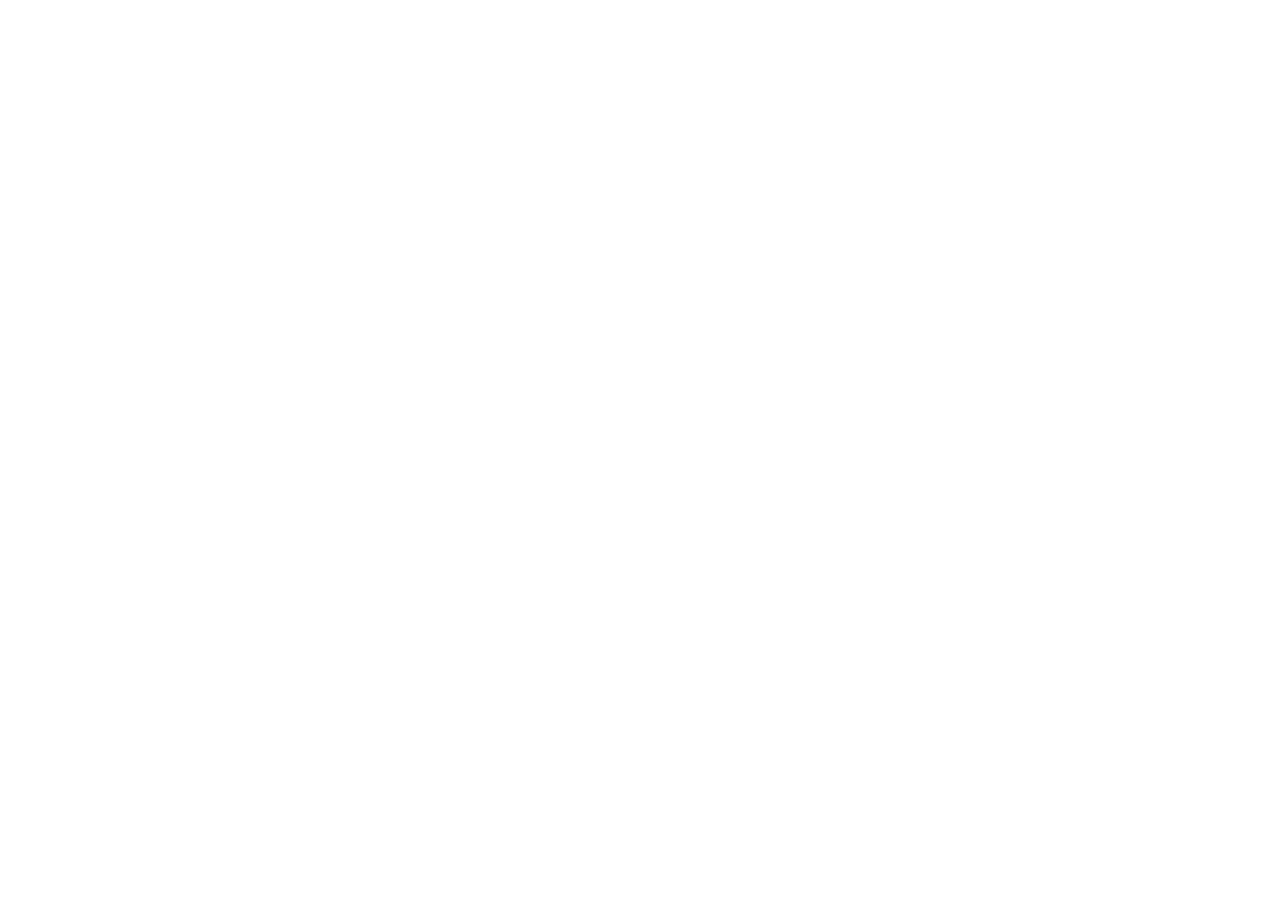
==== src/index.html @ bb911f58 "Initial commit" ====
<!DOCTYPE html>
<html lang="en">
  <head>
    <meta charset="UTF-8" />
    <link rel="icon" type="image/svg+xml" href="/favicon.svg" />
    <meta name="viewport" content="width=device-width, initial-scale=1.0" />
    <title>Vanilla App Template</title>
    <link rel="stylesheet" href="./css/styles.css" />
  </head>
  <body>
    <load src="./partials/header.html" icon-path="img/sprite.svg#logo" />

    <main>
      <!-- Loads the specified .html file -->
      <load src="./partials/vite-promo.html" />
      <load src="./partials/badges.html" />
    </main>

    <load src="./partials/footer.html" />

    <script type="module" src="./main.js"></script>
  </body>
</html>
---- src/css/styles.css ----
/**
  |============================
  | include css partials with
  | default @import url()
  |============================
*/
/* Common styles */
@import url('./reset.css');
@import url('./base.css');
@import url('./container.css');
@import url('./animations.css');

/* Sections style */
@import url('./header.css');
@import url('./vite-promo.css');
@import url('./badges.css');
@import url('./back-link.css');
@import url('./footer.css');
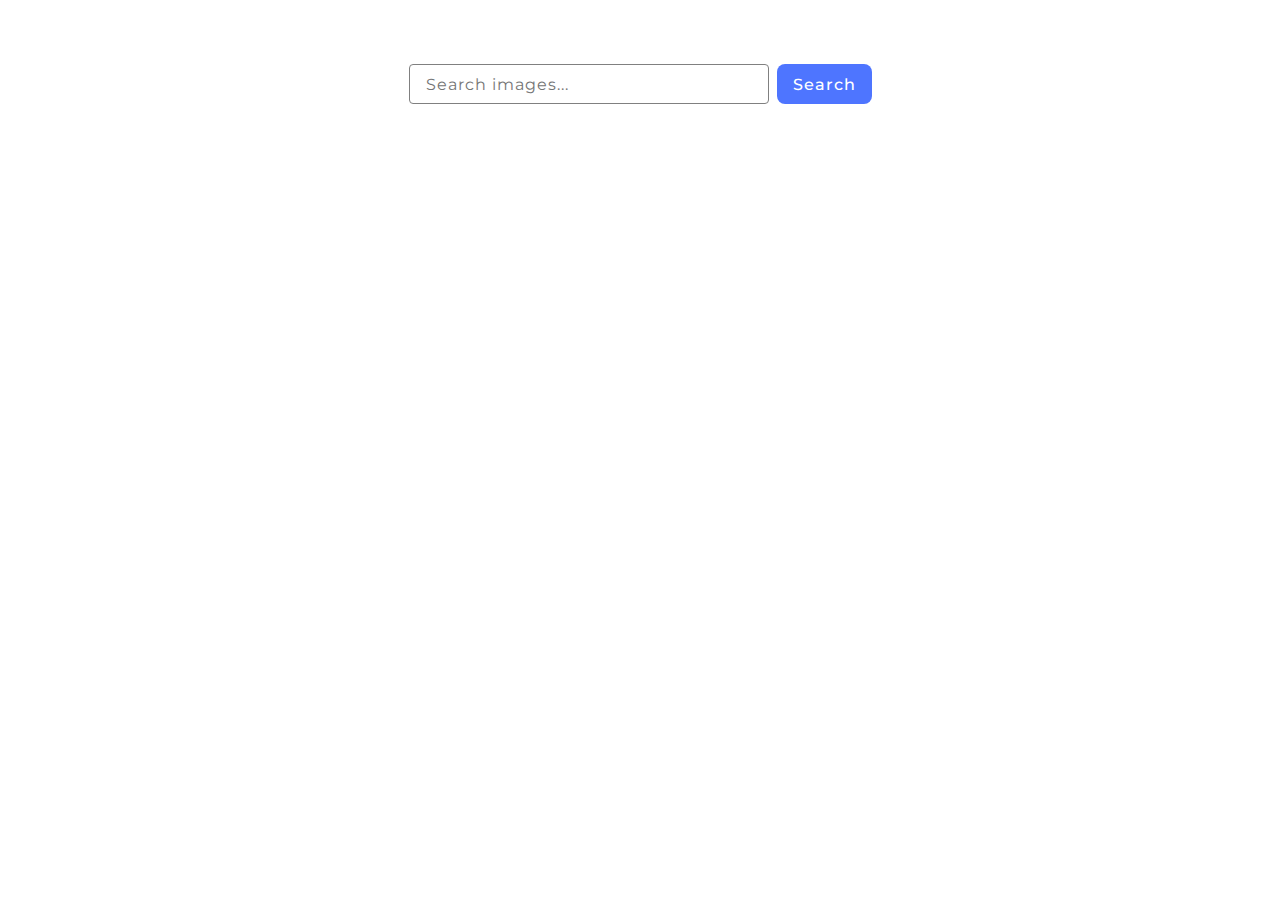
==== commit 5b6c6ce0: "Added task solution" ====
--- a/src/index.html
+++ b/src/index.html
@@ -4,19 +4,28 @@
     <meta charset="UTF-8" />
     <link rel="icon" type="image/svg+xml" href="/favicon.svg" />
     <meta name="viewport" content="width=device-width, initial-scale=1.0" />
-    <title>Vanilla App Template</title>
+    <title>Homework 7, 8</title>
+    <link rel="preconnect" href="https://fonts.googleapis.com">
+    <link rel="preconnect" href="https://fonts.gstatic.com" crossorigin>
+    <link href="https://fonts.googleapis.com/css2?family=Montserrat:wght@100..900&display=swap" rel="stylesheet">
     <link rel="stylesheet" href="./css/styles.css" />
   </head>
   <body>
-    <load src="./partials/header.html" icon-path="img/sprite.svg#logo" />
-
     <main>
-      <!-- Loads the specified .html file -->
-      <load src="./partials/vite-promo.html" />
-      <load src="./partials/badges.html" />
+      <section class="search-section">
+        <form class="form">
+          <input type="text" name="query" placeholder="Search images..." autofocus />
+          <button type="submit" class="button search">Search</button>
+        </form>
+      </section>
+      <section class="gallery-section">
+        <ul class="gallery"></ul>
+        <div class="load-wrapper">
+          <span class="loader"></span>
+          <button type="button" class="button load-more">Load more</button>
+        </div>
+      </section>
     </main>
-
-    <load src="./partials/footer.html" />
 
     <script type="module" src="./main.js"></script>
   </body>
--- a/src/css/styles.css
+++ b/src/css/styles.css
@@ -7,12 +7,9 @@
 /* Common styles */
 @import url('./reset.css');
 @import url('./base.css');
-@import url('./container.css');
-@import url('./animations.css');
 
 /* Sections style */
-@import url('./header.css');
-@import url('./vite-promo.css');
-@import url('./badges.css');
-@import url('./back-link.css');
-@import url('./footer.css');
+@import url('./spinner.css');
+@import url('./search.css');
+@import url('./gallery.css');
+@import url('./button.css');
